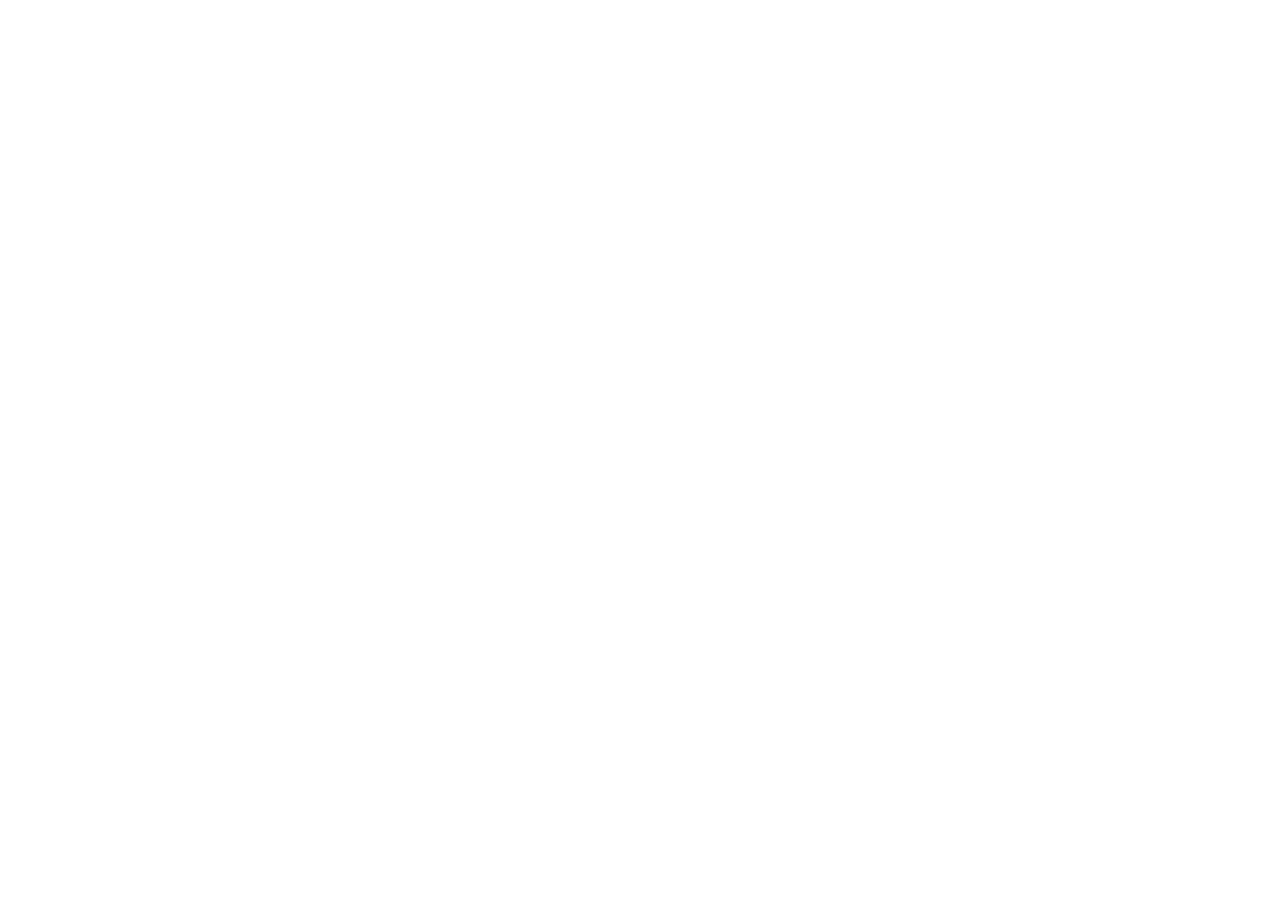
==== index.html @ 8b84b6bd "Update index.html" ====
<!DOCTYPE html>
<html>
	<head>
    		<meta charset='utf-8' />
    		<title> WildeLifeMapper</title>
    		<meta name='viewport' content='initial-scale=1,maximum-scale=1,user-scalable=no' />
    		<script src='https://api.tiles.mapbox.com/mapbox-gl-js/v0.26.0/mapbox-gl.js'></script> 
    		<link href='https://api.tiles.mapbox.com/mapbox-gl-js/v0.26.0/mapbox-gl.css' rel='stylesheet' /> <!-- lien vers l'api !-->
    		<style>
       		 	body { margin:0; padding:0; }
        		#map { position:absolute; top:0; bottom:0; width:100%; }
    		</style>
	</head>
	<body>

	<div id='map'></div>
		<script>
			mapboxgl.accessToken = 'pk.eyJ1IjoidnRlcnRvaXMiLCJhIjoiY2l1OXYyYWQ4MDAwNDJvbDc3YXNvMzhnOCJ9.gUf56M93BErFAYA19YoH0g'; // accessToken MapBox par défault
			var map = new mapboxgl.Map({
    			container: 'map', // Id du 'container'
    			style: 'mapbox://styles/mapbox/outdoors-v9', // style de la map (ici un style "piéton")
    			center: [-71.05, 48.4159], // position de départ
    			zoom: 12 // zoom de départ
			});
		</script>

	</body>
</html>
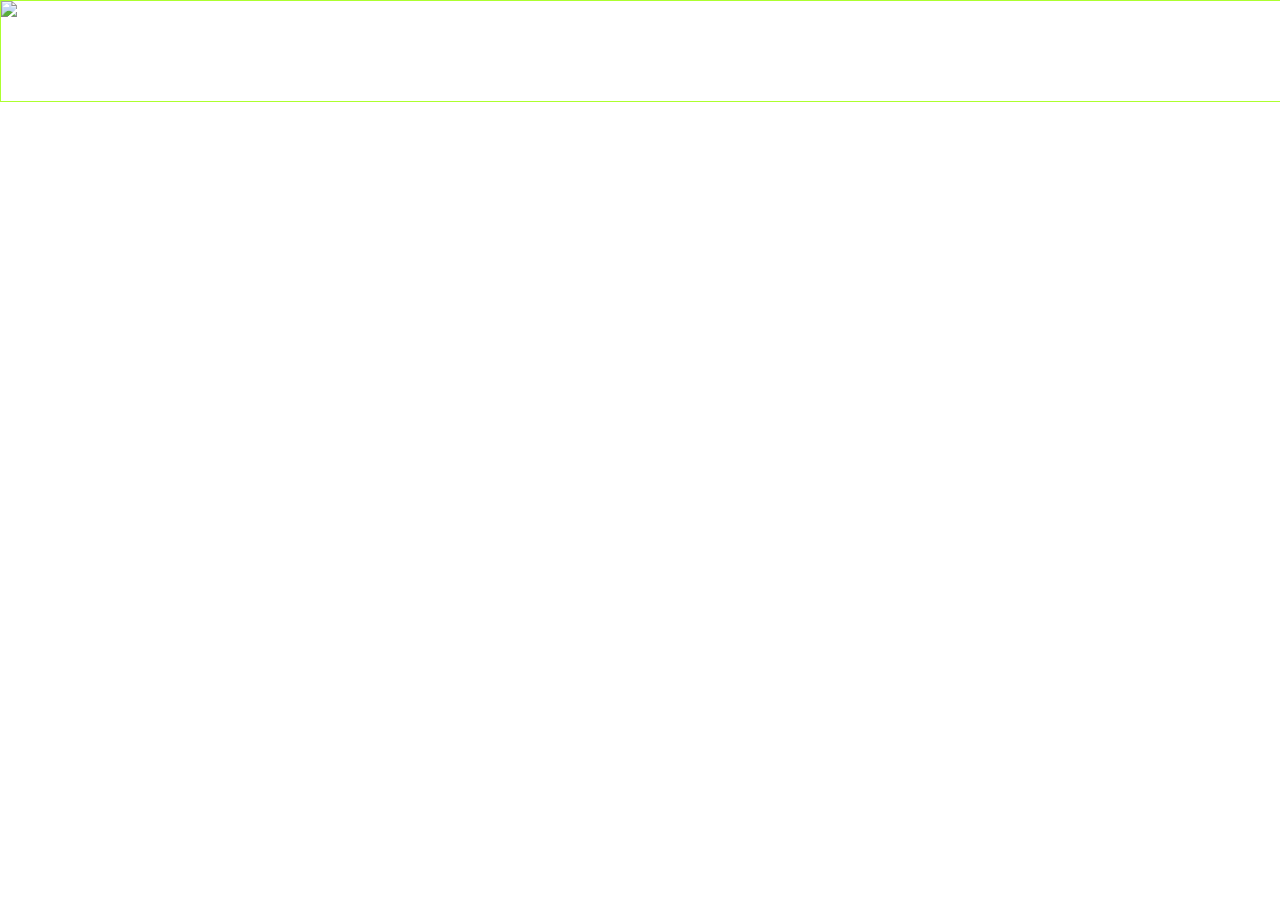
==== commit 84222e66: "Update index.html" ====
--- a/index.html
+++ b/index.html
@@ -9,20 +9,23 @@
     		<style>
        		 	body { margin:0; padding:0; }
         		#map { position:absolute; top:0; bottom:0; width:100%; }
+			#UpperBand {position: absolute; z-index: 100;background-color: white;border: 1px solid greenyellow; width: 100%; height: 100px;}
     		</style>
 	</head>
 	<body>
-
 	<div id='map'></div>
-		<script>
-			mapboxgl.accessToken = 'pk.eyJ1IjoidnRlcnRvaXMiLCJhIjoiY2l1OXYyYWQ4MDAwNDJvbDc3YXNvMzhnOCJ9.gUf56M93BErFAYA19YoH0g'; // accessToken MapBox par défault
-			var map = new mapboxgl.Map({
-    			container: 'map', // Id du 'container'
-    			style: 'mapbox://styles/mapbox/outdoors-v9', // style de la map (ici un style "piéton")
-    			center: [-71.05, 48.4159], // position de départ
-    			zoom: 12 // zoom de départ
-			});
-		</script>
-
+	<div id="UpperBand">
+		<img src="LogoWLM.png"/>
+	</div>
+	<script>
+		mapboxgl.accessToken = 'pk.eyJ1IjoidnRlcnRvaXMiLCJhIjoiY2l1OXYyYWQ4MDAwNDJvbDc3YXNvMzhnOCJ9.gUf56M93BErFAYA19YoH0g'; // accessToken MapBox par défault
+		var map = new mapboxgl.Map({
+    		container: 'map', // Id du 'container'
+    		style: 'mapbox://styles/mapbox/outdoors-v9', // style de la map (ici un style "piéton")
+    		center: [-71.05, 48.4159], // position de départ
+    		zoom: 12 // zoom de départ
+		});
+		map.addControl(new mapboxgl.NavigationControl());
+	</script>
 	</body>
 </html>
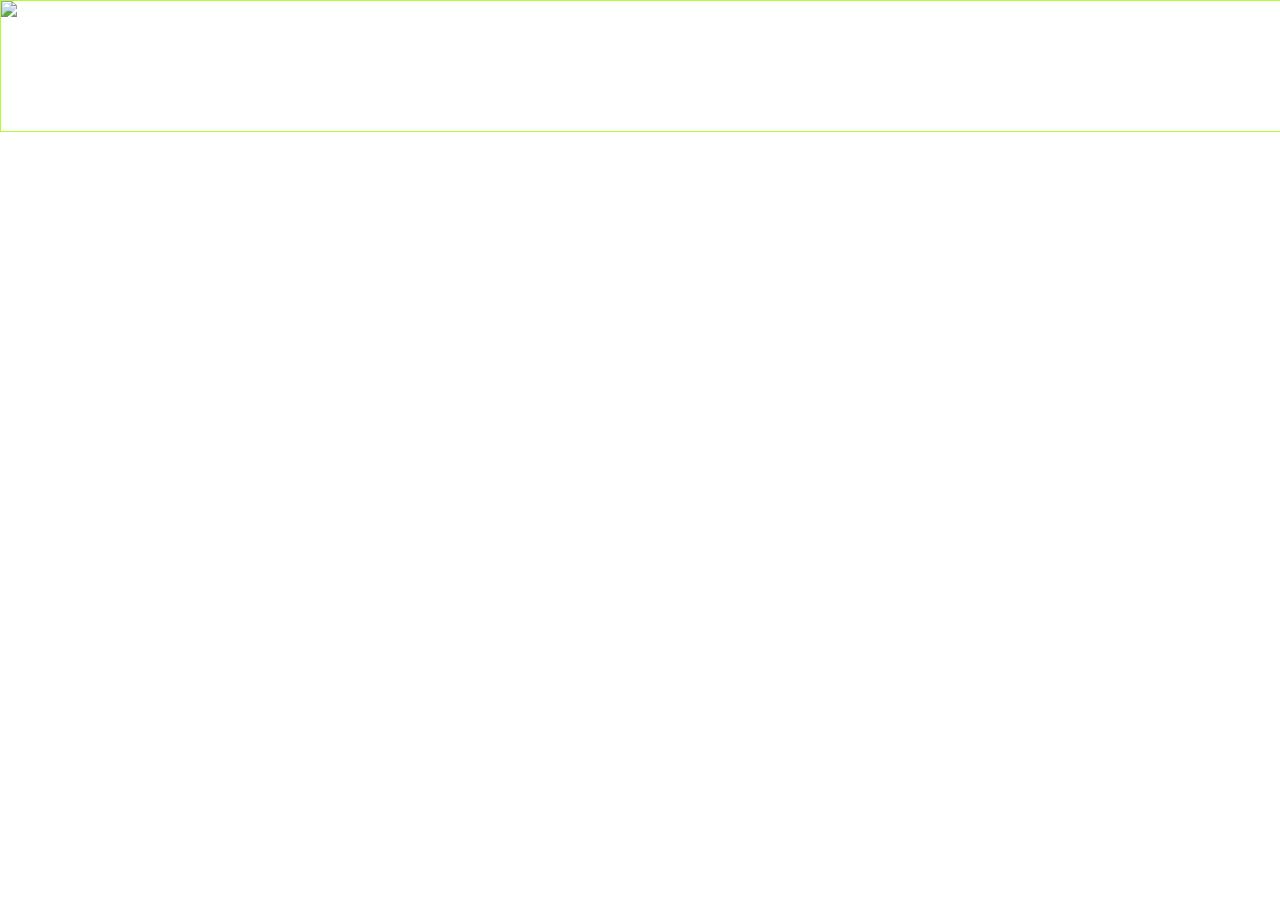
==== commit 0d3b65f2: "Update index.html" ====
--- a/index.html
+++ b/index.html
@@ -8,14 +8,14 @@
     		<link href='https://api.tiles.mapbox.com/mapbox-gl-js/v0.26.0/mapbox-gl.css' rel='stylesheet' /> <!-- lien vers l'api !-->
     		<style>
        		 	body { margin:0; padding:0; }
-        		#map { position:absolute; top:0; bottom:0; width:100%; }
-			#UpperBand {position: absolute; z-index: 100;background-color: white;border: 1px solid greenyellow; width: 100%; height: 100px;}
+        		#map { position:absolute; top:130; bottom:0; width:100%; }
+			#UpperBand {position: absolute; z-index: 100;background-color: white;border: 1px solid greenyellow; width: 100%; height: 130px;}
     		</style>
 	</head>
 	<body>
 	<div id='map'></div>
 	<div id="UpperBand">
-		<img src="LogoWLM.png"/>
+		<img src="images/LogoWLM.png"/>
 	</div>
 	<script>
 		mapboxgl.accessToken = 'pk.eyJ1IjoidnRlcnRvaXMiLCJhIjoiY2l1OXYyYWQ4MDAwNDJvbDc3YXNvMzhnOCJ9.gUf56M93BErFAYA19YoH0g'; // accessToken MapBox par défault
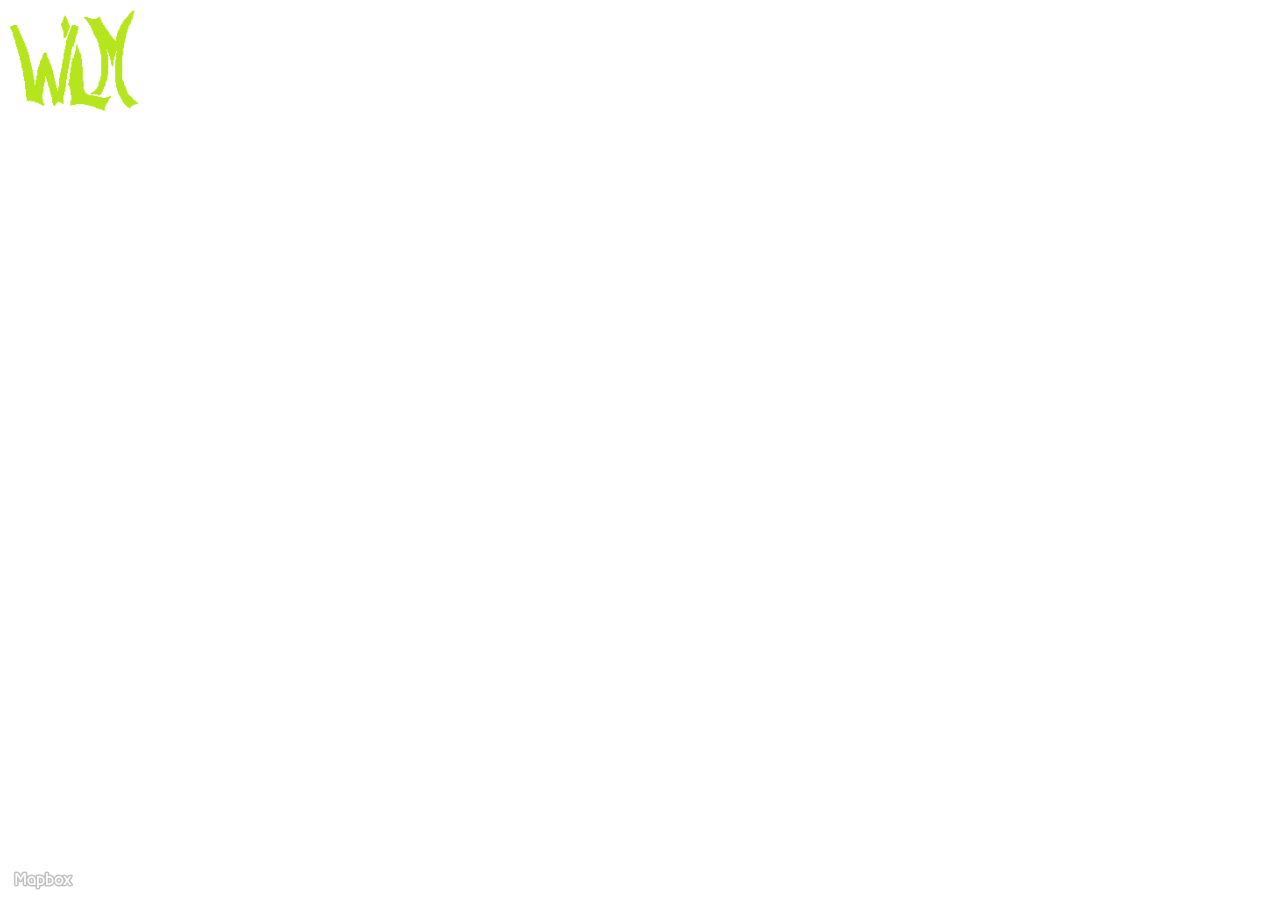
==== commit 750b0f06: "Séparations du JS, CSS et amélioration rendu map" ====
--- a/index.html
+++ b/index.html
@@ -1,31 +1,27 @@
 <!DOCTYPE html>
 <html>
 	<head>
-    		<meta charset='utf-8' />
-    		<title> WildeLifeMapper</title>
-    		<meta name='viewport' content='initial-scale=1,maximum-scale=1,user-scalable=no' />
-    		<script src='https://api.tiles.mapbox.com/mapbox-gl-js/v0.26.0/mapbox-gl.js'></script> 
-    		<link href='https://api.tiles.mapbox.com/mapbox-gl-js/v0.26.0/mapbox-gl.css' rel='stylesheet' /> <!-- lien vers l'api !-->
-    		<style>
-       		 	body { margin:0; padding:0; }
-        		#map { position:absolute; top:130; bottom:0; width:100%; }
-			#UpperBand {position: absolute; z-index: 100;background-color: white;border: 1px solid greenyellow; width: 100%; height: 130px;}
-    		</style>
+    	<meta charset='utf-8' />
+    	<title>WildeLifeMapper</title>
+    	<meta name='viewport' content='initial-scale=1,maximum-scale=1,user-scalable=no' />
+
+		<!-- MAPBOX -->
+    	<script src='https://api.tiles.mapbox.com/mapbox-gl-js/v0.26.0/mapbox-gl.js'></script> 
+    	<link href='https://api.tiles.mapbox.com/mapbox-gl-js/v0.26.0/mapbox-gl.css' rel='stylesheet' />
+
+		<!-- JQuery -->
+		<script src='https://code.jquery.com/jquery-3.1.1.min.js'></script>
+
+		<!-- OURS -->
+		<script src='js/mapbox.js'></script>
+		<link href='css/style.css' rel='stylesheet' />
 	</head>
 	<body>
-	<div id='map'></div>
-	<div id="UpperBand">
-		<img src="images/LogoWLM.png"/>
-	</div>
-	<script>
-		mapboxgl.accessToken = 'pk.eyJ1IjoidnRlcnRvaXMiLCJhIjoiY2l1OXYyYWQ4MDAwNDJvbDc3YXNvMzhnOCJ9.gUf56M93BErFAYA19YoH0g'; // accessToken MapBox par défault
-		var map = new mapboxgl.Map({
-    		container: 'map', // Id du 'container'
-    		style: 'mapbox://styles/mapbox/outdoors-v9', // style de la map (ici un style "piéton")
-    		center: [-71.05, 48.4159], // position de départ
-    		zoom: 12 // zoom de départ
-		});
-		map.addControl(new mapboxgl.NavigationControl());
-	</script>
+		<div id='map'>
+			<!-- Add WLM watermark -->
+			<img src="img/LogoWLM.png" alt='WLM' id='logo'/>
+    		<!-- Add MapBox watermark -->
+			<a href="http://mapbox.com/about/maps" id='mapbox-maplogo' target="_blank">Mapbox></a>
+		</div>
 	</body>
 </html>
--- a/css/style.css
+++ b/css/style.css
@@ -0,0 +1,39 @@
+body {
+	margin: 0;
+	padding: 0;
+}
+
+#map {
+	position: absolute;
+	top: 0;
+	bottom: 0;
+	width: 100%;
+	height: auto
+}
+
+#logo {
+	position: absolute;
+	
+	z-index: 100;
+	width: 10%;
+	min-width: 65px;
+	height: auto;
+	left: 10px;
+	top: 10px;
+}
+
+#mapbox-maplogo {
+	position: absolute;
+	display: block;
+	height: 20px;
+	width: 65px;
+	left: 10px;
+	bottom: 10px;
+	text-indent: -9999px;
+	z-index: 99999;
+	overflow: hidden;
+	background-repeat: no-repeat;
+	background-position: 0 0;
+	background-size: 65px 20px;
+	background-image: url([data-uri]);
+}
